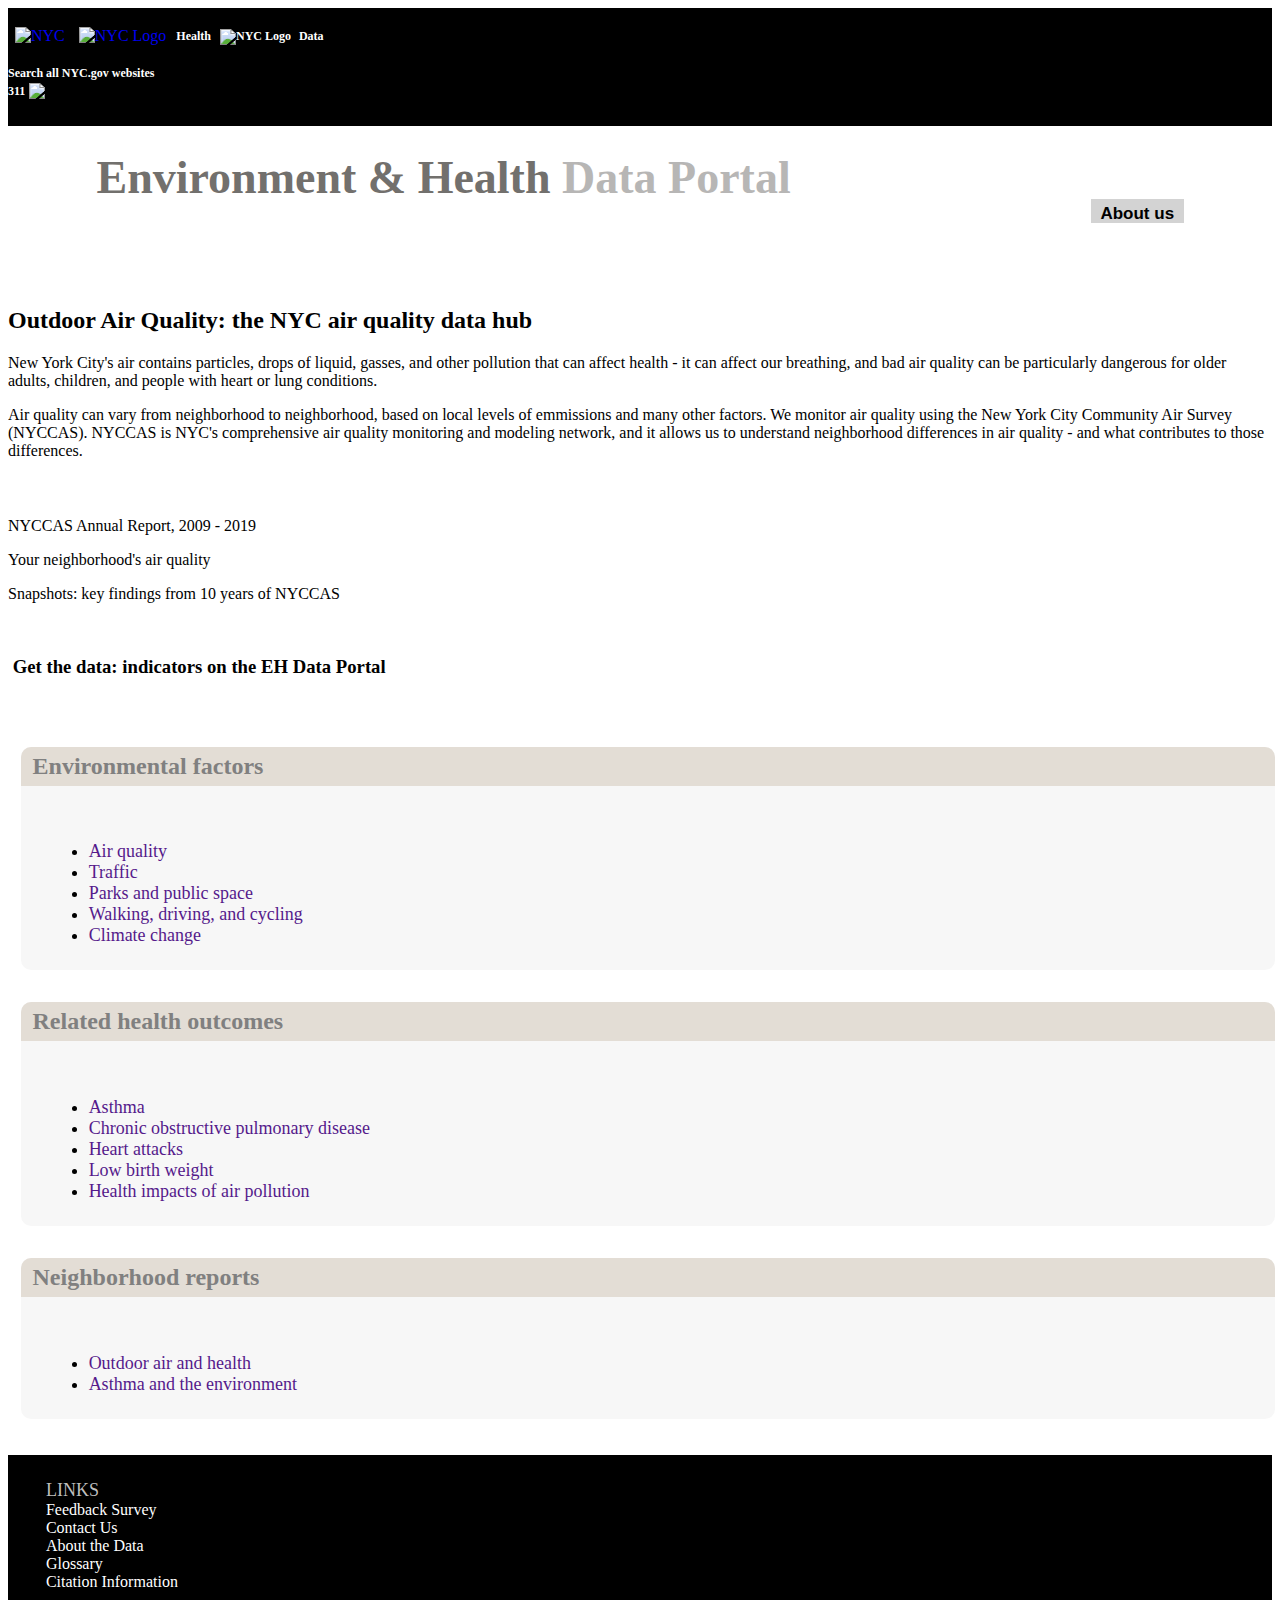
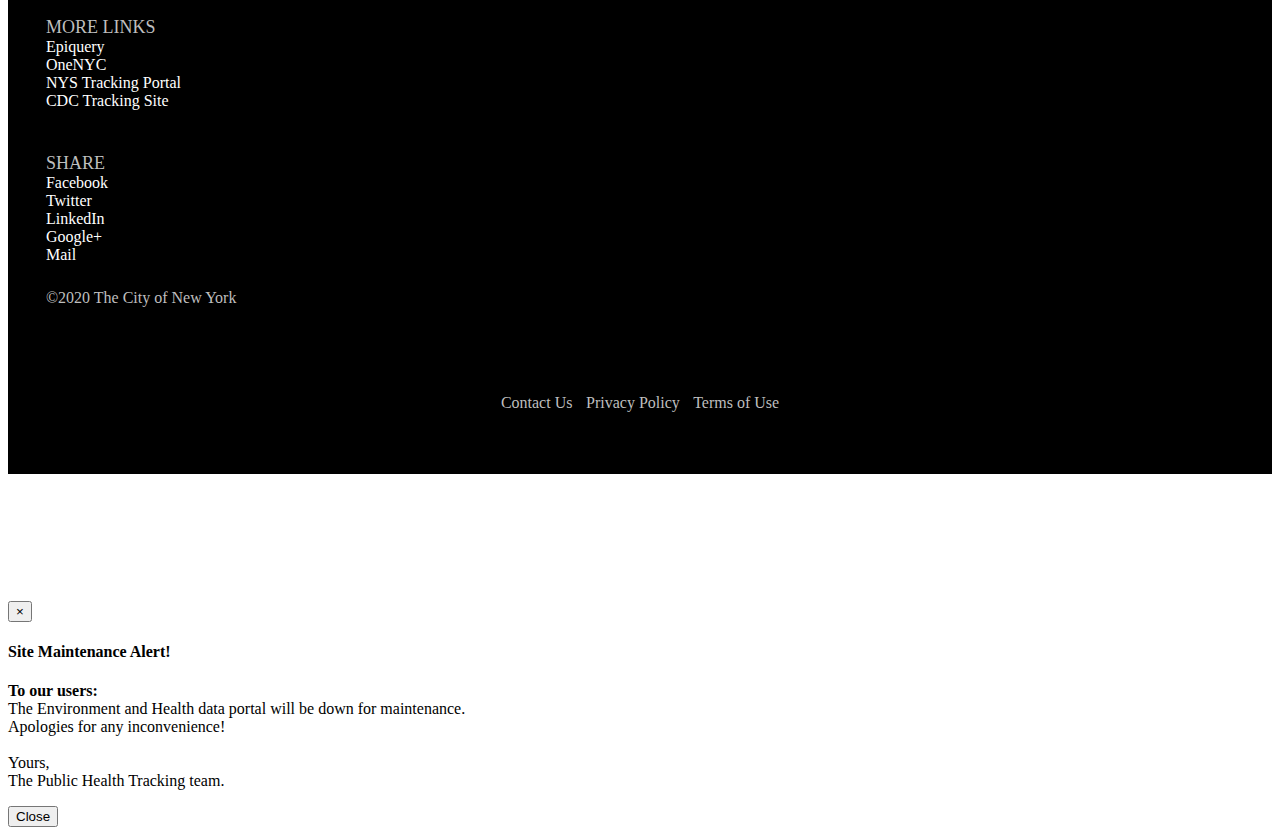
==== AQ.html @ a7aae3f4 "added current-style AQ Hub page" ====
<!DOCTYPE html>
<html xmlns="http://www.w3.org/1999/xhtml" lang="en-us">
<head id="ctl00_Head1"><title>
	Environment & Health Data Portal
</title>
    <meta charset="utf-8">
    <meta http-equiv="X-UA-Compatible" content="IE=edge">
    <meta name="viewport" content="width=device-width, initial-scale=1">
    <meta name="description" content="">
    <meta name="author" content="">
    <link rel="shortcut icon" href="../../assets/ico/favicon.ico">
    <!-- Bootstrap core CSS -->
    <link href="http://a816-dohbesp.nyc.gov/IndicatorPublic/EPHTbootstrap/css/bootstrap.min.css" rel="stylesheet" type="text/css" />
    <!-- Custom styles for this template -->
    <link href="http://a816-dohbesp.nyc.gov/IndicatorPublic/EPHTcss/navbar-static-top.css" rel="stylesheet" type="text/css" />
    <!-- Just for debugging purposes. Don't actually copy this line! -->
    <!--[if lt IE 9]><script src="../../assets/js/ie8-responsive-file-warning.js"></script><![endif]-->
    <!-- HTML5 shim and Respond.js IE8 support of HTML5 elements and media queries -->
    <!--[if lt IE 9]>
      <script src="https://oss.maxcdn.com/libs/html5shiv/3.7.0/html5shiv.js"></script>
      <script src="https://oss.maxcdn.com/libs/respond.js/1.4.2/respond.min.js"></script>
    <![endif]-->
    <script src="http://a816-dohbesp.nyc.gov/IndicatorPublic/EPHTjs/jquery-1.10.2.min.js" type="text/javascript"></script>
    <link href="http://a816-dohbesp.nyc.gov/IndicatorPublic/EPHTcss/CustomBootstrap.css" rel="stylesheet" type="text/css" />
    <link href="http://a816-dohbesp.nyc.gov/IndicatorPublic/EPHTcss/Custom.css" rel="stylesheet" type="text/css" />
    <link href="http://a816-dohbesp.nyc.gov/IndicatorPublic/EPHTcss/sticky-footer2.css" rel="stylesheet" type="text/css" />
    <link href="http://a816-dohbesp.nyc.gov/IndicatorPublic/EPHTcss/styleFont.css" rel="stylesheet" type="text/css" />
    <link rel="shortcut icon" href="http://a816-dohbesp.nyc.gov/IndicatorPublic/EPHTimages/logo.png" />
    <script src="http://a816-dohbesp.nyc.gov/IndicatorPublic/EPHTjs/jquery-ui.min.js" type="text/javascript"></script>
    <link href="http://a816-dohbesp.nyc.gov/IndicatorPublic/EPHTcss/jquery-ui.min.css" rel="stylesheet" type="text/css" />
        <!--Fontawesome Icons-->
        <link rel="stylesheet" href="https://nycehs.github.io/Portal-Core-Repo/fontawesome/css/all.min.css">
    <style type="text/css">
        li {
            list-style: none;
        }

        ul {
            list-style: none;
        }

        .CompletionListCssClass {
            font-size: 14px;
            color: #000;
            padding: 3px 5px;
            border: 1px solid #999;
            background: #fff;
            width: 300px;
            float: left;
            z-index: 1;
            position: absolute;
            margin-left: 0px;
        }

       
    </style>
    <style>
        .bodys {
            background: url(EPHTimages/contactus.png) no-repeat center;
            -webkit-background-size: cover;
            -moz-background-size: cover;
            -o-background-size: cover;
            background-size: cover;
        }

        .panel-default {
            opacity: 0.9;
            margin-top: 30px;
        }

        .form-group.last {
            margin-bottom: 0px;
        }
        /*---------------------------------------------------Search------------------------------------------------------------ */
        .SearchBox {
            width: 140px;
        }

        .SearchBoxSection {
            padding-bottom: 3%;
        }

        .WaterMarkSearch {
            color: Gray;
            font-size: 10pt !important;
        }

        #ui-id-1 {
            width: 250px;
        }

        .ui-menu-item {
            font-size: 14px;
        }
        /*----------------------------------------------------Search End----------------------------------------------------------*/
    </style>
    <style>
        .navbar {
            border-radius: 0;
        }

        img {
            /* Responsive images (ensure images don't scale beyond their parents) */
            max-width: 100%;
            /* Part 1: Set a maxium relative to the parent */
            width: auto\9;
            /* IE7-8 need help adjusting responsive images */
            height: auto;
            /* Part 2: Scale the height according to the width, otherwise you get stretching */
            vertical-align: middle;
            border: 0;
            -ms-interpolation-mode: bicubic;
        }

        black-title {
            color: #fff;
            font-size: 12px;
            font-weight: bold;
            padding: 0 0 0 10px;
        }



        .containerdata {
            max-width: 940px;
            _width: 940px;
            padding-left: 20px;
            padding-right: 20px;
            margin-left: auto;
            margin-right: auto;
            position: relative;
        }

        #main {
            margin-bottom: 20px;
        }


        .containerdata {
            *zoom: 1;
            max-width: 940px;
            _width: 940px;
            padding-left: 20px;
            padding-right: 20px;
            margin-left: auto;
            margin-right: auto;
            position: relative;
        }

            .containerdata:after {
                content: "";
                display: table;
                clear: both;
            }


            .containerdata:before,
            .containerdata:after {
                display: table;
                line-height: 0;
                content: "";
            }


            .containerdata:after {
                clear: both;
            }
        /*  NYC - Agency Header
    -------------------
*/

        .agency-header .upper-header-left {
            width: 25%;
        }


        .agency-header .small-nyc-logo {
            height: 15px;
            width: 40px;
            margin: 0 10px 0 -1px;
        }


        .agency-header .upper-header-black-title {
            color: #fff;
            font-size: 12px;
            font-weight: bold;
            padding: 0 0 0 10px;
            /* Tablet Portrait size to standard 960 (devices and browsers) */
        }

        @media only screen and (max-width: 767px) {

            .agency-header .upper-header-black-title {
                display: none;
            }
        }


        .agency-header .upper-header-padding {
            width: 50%;
        }


        .agency-header .upper-header-right {
            position: absolute;
            right: 23px;
            padding-left: 4%;
            /* Tablet Portrait size to standard 960 (devices and browsers) */
        }

        @media only screen and (max-width: 767px) {

            .agency-header .upper-header-right {
                display: none;
            }
        }


        .agency-header .upper-header-search {
            font-size: 12px;
            font-weight: bold;
            color: #fff;
            margin-left: 5px;
        }


            .agency-header .upper-header-search a {
                color: #fff;
            }


        .agency-header .upper-header-three-one-one {
            color: #fff;
            font-size: 12px;
            font-weight: bold;
            margin: 0 5px;
        }


            .agency-header .upper-header-three-one-one a {
                color: #fff;
            }


        .lt-ie8 header .logo {
            position: relative;
        }


        .agency-header .upper-header-black {
            background: #000;
            height: 25px;
        }

        a {
            text-decoration: none;
            outline: 0;
        }

        ul {
            padding-left: 0px;
        }

        .SearchBoxSectionQuick {
            float: right;
        }

        @media only screen and (max-width: 320px) {
            .SearchBoxSectionQuick {
                float: left;
                padding-left:8%;
            }
            /*.thumbnailSec{
                padding-left:8%;
            }
            .headingInfo{
                  padding-left:8%;
             }*/
        }

        @media only screen and (max-width: 480px) {
            .SearchBoxSectionQuick {
                float: left;
                 padding-left:8%;
            }
             /*.thumbnailSec{
                padding-left:8%;
            }
             .headingInfo{
                  padding-left:8%;
             }*/
        }
    </style>
    <!--commenting out GA code
    <script type="text/javascript">
var _gaq = _gaq || [];
_gaq.push(['_setAccount', 'UA-28636785-1']);
_gaq.push(['_trackPageview']);

    (function () {
        var ga = document.createElement('script'); ga.type = 'text/javascript'; ga.async = true;
        ga.src = ('https:' == document.location.protocol ? 'https://ssl' : 'http://www') + '.google-analytics.com/ga.js';
        var s = document.getElementsByTagName('script')[0]; s.parentNode.insertBefore(ga, s);
    })();
    (function (i, s, o, g, r, a, m) {
        i['GoogleAnalyticsObject'] = r; i[r] = i[r] || function () {
            (i[r].q = i[r].q || []).push(arguments)
        }, i[r].l = 1 * new Date(); a = s.createElement(o),
      m = s.getElementsByTagName(o)[0]; a.async = 1; a.src = g; m.parentNode.insertBefore(a, m)
    })(window, document, 'script', '//www.google-analytics.com/analytics.js', 'ga');

</script>

    <script type="text/javascript">
        var _gaq = _gaq || [];
        _gaq.push(['_setAccount', 'UA-28636785-1']);
        _gaq.push(['_trackPageview']);

        (function () {
            var ga = document.createElement('script'); ga.type = 'text/javascript'; ga.async = true;
            ga.src = ('https:' == document.location.protocol ? 'https://ssl' : 'http://www') + '.google-analytics.com/ga.js';
            var s = document.getElementsByTagName('script')[0]; s.parentNode.insertBefore(ga, s);
        })();

        //window.onerror = function () {
        //    window.location.href("PublicTracking.aspx");
        //}
    </script>
-->


</head>
<body data-spy="scroll" data-target="content">
    <style type="text/css">
        /*Bredcub start*/
        .bcrumb_home:after, .bcrumb_topic:before, .bcrumb_topic:after, .bcrumb_subtopic:after, .bcrumb_subtopic:before, .bcrumb_indicator:before
        {
            content: "";
            position: absolute;
            top: 49%;
            z-index: -1;
            width: 50%;
        }
        
        .bcrumb_home:after, .bcrumb_topic:before
        {
            border-top: 3px dotted silver;
        }
        
        .bcrumb_topic:after, .bcrumb_subtopic:after, .bcrumb_subtopic:before, .bcrumb_indicator:before
        {
            border-top: 3px solid #72706D;
        }
        
        .bcrumb_home:after, .bcrumb_topic:after, .bcrumb_subtopic:after
        {
            left: 50%;
        }
        
        .bcrumb_topic:before, .bcrumb_subtopic:before, .bcrumb_indicator:before
        {
            right: 50%;
        }
        
        .bcrumb_home, .bcrumb_topic, .bcrumb_subtopic, .bcrumb_indicator
        {
            text-align: center;
            position: relative;
            z-index: 1;
        }
        .bc_icon_Env
        {
            background: #b2c1b7;
            font-family: sans-serif;
            font-size: 14px;
            border: 0px solid white;
            border-radius: 50%;
            display: block;
            width: 28px;
            height: 28px;
            text-align: center;
            line-height: 28px;
            color: white;
            margin: 0 auto; /* behavior: url(js/PIE-1.0.0/PIE.htc);*/
        }
        
        .bc_icon_health
        {
            background: #8da2b5;
            font-family: sans-serif;
            font-size: 14px;
            border: 0px solid white;
            border-radius: 50%;
            display: block;
            width: 28px;
            height: 28px;
            text-align: center;
            line-height: 28px;
            color: white;
            margin: 0 auto; /* behavior: url(js/PIE-1.0.0/PIE.htc);*/
        }
        
        .bc_icon
        {
            background: red;
            font-family: sans-serif;
            font-size: 14px;
        }
        
        .bc_home
        {
            background: #72706D;
            font-size: 16px;
        }
        
        
        .bc_icon, .bc_home
        {
            border: 0px solid white;
            border-radius: 50%;
            display: block;
            width: 28px;
            height: 28px;
            text-align: center;
            line-height: 28px;
            color: white;
            margin: 0 auto; /*behavior: url(js/PIE-1.0.0/PIE.htc);*/
        }
        
        .bc_home > .fa-home
        {
            margin-top: 4px;
        }

           /*  NYC - Agency Header
    -------------------
*/

        .agency-header .upper-header-left {
            width: 25%;
        }


        .agency-header .small-nyc-logo {
            height: 15px;
            width: 40px;
            margin: 0 10px 0 -1px;
        }


        .agency-header .upper-header-black-title {
            color: #fff;
            font-size: 12px;
            font-weight: bold;
            padding: 0 0 0 10px;
            /* Tablet Portrait size to standard 960 (devices and browsers) */
        }

        @media only screen and (max-width: 767px) {

            .agency-header .upper-header-black-title {
                display: none;
            }
        }


        .agency-header .upper-header-padding {
            width: 50%;
        }


        .agency-header .upper-header-right {
            position: absolute;
            right: 23px;
            padding-left: 4%;
            /* Tablet Portrait size to standard 960 (devices and browsers) */
        }


        @media (min-width: 180px) { 
             .portaltitle {
                font-size:36px;
                font-weight:bold; 
                color: #72706d;            
            }
              .portalsubtitle {
                font-size:16px;
            }
        }
        /* Small devices (tablets, 768px and up) */
        @media (min-width: 768px) {
            .portaltitle {
                font-size:36px;
                font-weight:bold;  
                color: #72706d;            
            }
             .portalsubtitle {
                font-size:16px;                 
            }
        }

        /* Medium devices (desktops, 992px and up) */
        @media (min-width: 992px) {  
             .portaltitle {
                font-size:46px; 
                font-weight:bold;     
                color: #72706d;        
            } 
              .portalsubtitle {
                font-size:20px;                 
            }

        }

        /* Large devices (large desktops, 1200px and up) */
        @media (min-width: 1200px) {   
            .portaltitle {
                font-size:46px; 
                font-weight:bold;   
                color: #72706d;           
            } 
             .portalsubtitle {
                font-size:20px;                 
            }
        }
         /* -====== */

         /* End - NYC - Agency Header
    -------------------
*/

  
        .mdropbtn {
            background-color: black;
            color: white;
            font-weight:bold;
            padding-left: 20%;
            font-size: 12px;
            border: none;
            }
        .mdropdown-content {
            display: none;
            position: absolute;
            background-color: black;
            min-width: 100%;
            box-shadow: 0px 8px 16px 0px rgba(0,0,0,0.2);
            z-index: 1;
        }
 .mdropdown {
             position: relative;
            display: inline-block;
             color: white;
        }
            .mdropdown-content a {              
               padding-left:5px;
                padding-right:5px;
                padding-bottom:2px;              
                padding-top:3px;              
                display: block;
                background-color:black;
                color:white;
                font-weight:bold; 
                font-size: 12px;
            }

            .mdropdown-content a:hover { text-decoration: underline;}

            .mdropdown:hover .mdropdown-content {display: block;}
            .mdropdown:hover .mdropbtn {color:white;}

    </style>
    <form method="post" action="./Infographic.aspx" id="aspnetForm" role="main">
<div class="aspNetHidden">
<input type="hidden" name="__EVENTTARGET" id="__EVENTTARGET" value="" />
<input type="hidden" name="__EVENTARGUMENT" id="__EVENTARGUMENT" value="" />
<input type="hidden" name="__VIEWSTATE" id="__VIEWSTATE" value="/wEPDwULLTE1Mjg2ODA1NjBkZMqKMxJgKrU/wUZEgbzfE8G/mOHQipn+JaupIbJiMWh0" />
</div>

<script type="text/javascript">
//<![CDATA[
var theForm = document.forms['aspnetForm'];
if (!theForm) {
    theForm = document.aspnetForm;
}
function __doPostBack(eventTarget, eventArgument) {
    if (!theForm.onsubmit || (theForm.onsubmit() != false)) {
        theForm.__EVENTTARGET.value = eventTarget;
        theForm.__EVENTARGUMENT.value = eventArgument;
        theForm.submit();
    }
}
//]]>
</script>


<script src="http://a816-dohbesp.nyc.gov/IndicatorPublic/WebResource.axd?d=aV9jyb-Fp7F9CkYikFi5JEhA5NPgAIx7LPVR1TLxKPvVyAekL7sQSp5OYDFds5mo7yM3j55OBrlsD1oHlGs_XVOI3ALD_9Qn-vBt6dnXHSc1&t=636264156700000000" type="text/javascript"></script>


<script src="http://a816-dohbesp.nyc.gov/IndicatorPublic/Scripts/WebForms/MsAjax/MicrosoftAjax.js" type="text/javascript"></script>
<script type="text/javascript">
//<![CDATA[
if (typeof(Sys) === 'undefined') throw new Error('ASP.NET Ajax client-side framework failed to load.');
//]]>
</script>

<script src="http://a816-dohbesp.nyc.gov/IndicatorPublic/Scripts/WebForms/MsAjax/MicrosoftAjaxWebForms.js" type="text/javascript"></script>
<div class="aspNetHidden">

	<input type="hidden" name="__VIEWSTATEGENERATOR" id="__VIEWSTATEGENERATOR" value="B64E13E1" />
	<input type="hidden" name="__EVENTVALIDATION" id="__EVENTVALIDATION" value="/wEdAAJA0SbKWSqwSrJ5rwhRHuf8A3tXiMLM8y8aEkS21tuzdjdCIg7AAr4YM25DkGEoFbBFaZ4jBKxnVuKt+2EQ28OO" />
</div>
    <script src="http://a816-dohbesp.nyc.gov/IndicatorPublic/EPHTbootstrap/js/bootstrap.min.js" type="text/javascript"></script>
    <script src="http://a816-dohbesp.nyc.gov/IndicatorPublic/EPHTbootstrap/js/bootstrap-select.min.js" type="text/javascript"></script>
    <link href="http://a816-dohbesp.nyc.gov/IndicatorPublic/EPHTbootstrap/css/bootstrap-select.min.css" rel="stylesheet" type="text/css"/>
    <link href="http://a816-dohbesp.nyc.gov/IndicatorPublic/EPHTcss/CustomBootstrap.css" rel="stylesheet" type="text/css" />
    <script src="http://a816-dohbesp.nyc.gov/IndicatorPublic/EPHTjs/jquery.dataTables.min.js" type="text/javascript"></script>
    <script src="http://a816-dohbesp.nyc.gov/IndicatorPublic/EPHTjs/jquery.dataTables.rowGrouping.js" type="text/javascript"></script>
    <!--[if lt IE 9]>
      <script type="text/javascript" src="EPHTjs/aight.js"></script>
    <![endif]-->
    <!--[if lte IE 8]><script type="text/javascript" src="EPHTjs/r2d3.js"></script><![endif]-->
    <!--[if gte IE 9]><!-->
    <script type="text/javascript" src="http://a816-dohbesp.nyc.gov/IndicatorPublic/EPHTjs/d3.v3.min.js"></script>
    <!--<![endif]-->
    <!-- IE10 viewport hack for Surface/desktop Windows 8 bug -->
    <!-- HTML5 shim and Respond.js IE8 support of HTML5 elements and media queries -->
    <!--[if lt IE 9]>
      <script src="https://oss.maxcdn.com/html5shiv/3.7.2/html5shiv.min.js"></script>
      <script src="https://oss.maxcdn.com/respond/1.4.2/respond.min.js"></script>
    <![endif]-->
    <script type="text/javascript">
//<![CDATA[
Sys.WebForms.PageRequestManager._initialize('ctl00$ScriptManager1', 'aspnetForm', [], [], [], 600, 'ctl00');
//]]>
</script>

    <div>
        
         
        <div class="row-fluid hidden-print"  style="min-height:5%;background-color:black;height:20%;">
          <div class="col-md-12 col-lg-12 col-sm-12 col-xs-12 agency-header" style="background-color:black;">
                 <div class="row-fluid">
                 
                  <div class="col-md-6 col-lg-6 col-sm-6 col-xs-6">
                       <div class="pull-left visible-lg visible-md hidden-xs hidden-sm" style="padding-left:12.5%;">&nbsp;</div>
                    <div style="white-space: nowrap;">
                      <a href="http://www1.nyc.gov/" aria-label="NYC Logo white">  &nbsp;                      
                                    <img src="EPHTimages/nyc_white.png" alt="NYC" style="height:15px;"  class="small-nyc-logo" aria-label="NYC Logo white" />
                           <img src="EPHTimages/upper-header-divider.gif" alt="NYC Logo" aria-label="NYC Logo img-responsive" />                                 

                      </a> 
                         <a href="https://www1.nyc.gov/site/doh/index.page"  style="color:white;font-size:12px;font-weight:bold;" aria-label="NYC health white">
                             &nbsp;     Health &nbsp;   
                                  <img src="EPHTimages/upper-header-divider.gif" alt="NYC Logo" aria-label="NYC Logo img-responsive" />     
                         </a>         
                           
                          <div class="mdropdown"> 
                               <a class="mdropbtn" style="color:white;" href="http://www.nyc.gov/health/data">                                    
                             Data
                           </a>
                              <div class="mdropdown-content">
                                <a href="https://a816-health.nyc.gov/hdi/epiquery/" style="color:white;">&nbsp;Epiquery</a>
                                <a  href="" style="color:white;">&nbsp;Environment &amp; Health Data Portal</a>
                                <a  href="https://a816-health.nyc.gov/hdi/profiles/" style="color:white;">&nbsp;Community Health Profiles</a>		
                                </div>
                          </div>

                          </div>
                       
                  </div>

                  <div class="col-md-6 col-lg-6 col-sm-6 col-xs-6">
                        <span  class="pull-right visible-lg visible-md hidden-xs hidden-sm" style="padding-right:13%;">&nbsp;</span>
                      <div class="pull-right">
                          <span class="hidden-xs" style="white-space: nowrap;">

                              <a href="http://www1.nyc.gov/home/search/index.page" style="color: white; font-size: 12px; font-weight: bold; white-space: nowrap;" name="Search all NYC.gov websites Link" target="_blank" aria-label="Search all NYC.gov websites Link">Search
                                            all NYC.gov websites</a>
                          </span>
                      </div>
                      <div class="pull-right">
                          <span style="white-space: nowrap;">
                              <a href="http://www1.nyc.gov/311/index.page" style="color: white; font-size: 12px; font-weight: bold;" target="_blank" aria-label="311 Link">311</a>
                              <img src="EPHTimages/upper-header-divider.gif"
                                  alt="Search all NYC.gov websites Image" aria-label="Search all NYC.gov websites Image" />
                          </span>
                      </div>
                  </div>
                
              </div>
          </div>
        </div>
        
        
        
    <div class="container-fluid ">
          <div class="bodys img-responsive" style="width: 100%; height: 100%">
            <div class="iw_component" id="1432060140214" style="display: block">
                <div class="agency-header">
                    <div class="upper-header-black">
                        <div class="containerdata1">
                           
                        </div>
                    </div>
                </div>
            </div>

            <div id="viz_header">
                <div class="row-fluid" style="padding-top:2%; padding-bottom: 2%;overflow:hidden;">
                    <div class="col-md-10 col-lg-10 col-sm-12 col-xs-12 pull-left" style="padding-left:7%;">
                        <div class="header_title">
                            <a href="PublicTracking.aspx" style="text-decoration: none;" class="header_title portaltitle">Environment
                        & Health <span style="opacity: 0.5">Data Portal</span></a>
                        </div>
                    </div>                    
                        <div class="col-md-2 col-lg-2 col-sm-12 col-xs-12 pull-left" style="text-align: right;padding-right:7%;">                                                  
                                  <a href="LearnMore.aspx" style="text-decoration: none;background-color:lightgray;padding-top:5px;border-color:lightgray; font-family:Arial;color:black;width:115px;height:35px;font-size:17px;font-weight:bold;white-space:nowrap"  name="Learn More Link" class="btn btn-block pull-right">
                                           &nbsp;&nbsp;About us&nbsp;&nbsp;</a>                            
                    
                    </div>
                </div>
            </div>
        </div>
    </div>

            <div class="container" style="height: 100%; padding-top: 1%;">

                <div class="row" style="padding-top:2%; padding-bottom: 2%;overflow:hidden;">
                    <div class="col-md-10 col-lg-10 col-sm-12 col-xs-12 pull-left">
                        <h2>Outdoor Air Quality: the NYC air quality data hub</h2>
                        <p>New York City's air contains particles, drops of liquid, gasses, and other pollution that can affect health - it can affect our breathing, and bad air quality can be particularly dangerous for older adults, children, and people with heart or lung conditions.</p>
                        <p>Air quality can vary from neighborhood to neighborhood, based on local levels of emmissions and many other factors. We monitor air quality using the New York City Community Air Survey (NYCCAS). NYCCAS is NYC's comprehensive air quality monitoring and modeling network, and it allows us to understand neighborhood differences in air quality - and what contributes to those differences.</p>
                    </div>                    

                </div>

                <div class="row">
                    <div class="col-lg-4 col-sm-6 col-xs-12" style="padding-right: 10px;">
                        <ul class="list-group list-group-flush">
                            <li class="list-group-item">NYCCAS Annual Report, 2009 - 2019</li>
                        </ul>
                    </div>
                    <div class="col-lg-4 col-sm-6 col-xs-12" style="padding-right: 10px;">                        
                        <ul class="list-group list-group-flush">
                        <li class="list-group-item">Your neighborhood's air quality</li>
                    </ul></div>
                    <div class="col-lg-4 col-sm-6 col-xs-12" style="padding-right: 10px;">                        
                        <ul class="list-group list-group-flush">
                        <li class="list-group-item">Snapshots: key findings from 10 years of NYCCAS</li>
                    </ul></div>
                </div>

                <br>
                
                <div class="row pt-4">
                    <h3><i class="fas fa-chart-line"></i>&nbsp;Get the data: <span class="text-muted">indicators on the EH Data Portal</span></h3>
                </div>
                <br>

                <div class="row">
                    <div class="col-lg-4 col-md-6 col-sm-12" style="padding-right: 10px;">
                            <div class="tile" style="width: 100%; color: black; background-color:#f7f7f7;margin-left:1%;padding-left:0%;padding-right:0%;padding-top:0px;border-radius:10px;border-radius:10px;">
                                    <div style="background-color:#e3ddd5;border-top-right-radius:10px;border-top-left-radius:10px;">
                                        <h4 class="title" style="color:gray; width: 100%; padding: 6px;font-size:24px"><i class="fas fa-chart-bar"></i>&nbsp;Environmental factors                                                     
                                  </h4>                                             
                                    </div>                                                 
                                
                                  <div style="background-color:transparent;padding: 6px; ">
                                      <ul style="font-size:18px;padding-left:5%;">
                                         <li style="list-style-type:disc;">
                                                <a href="">Air quality</a>
                                         </li>

                                         <li style="list-style-type:disc;">
                                                <a href="">Traffic</a>
                                         </li>

                                         <li style="list-style-type:disc;">
                                                <a href="">Parks and public space</a>
                                         </li>

                                         <li style="list-style-type:disc">
                                                <a href="">Walking, driving, and cycling</a>
                                         </li>

                                         <li style="list-style-type:disc">
                                                <a href="">Climate change</a>
                                         </li>

                                     </ul>
                                  </div>
                              </div>
                        
                    </div>

                    
                    <div class="col-lg-4 col-md-6 col-sm-12" style="padding-right: 10px;">
                            <div class="tile" style="width: 100%; color: black; background-color:#f7f7f7;margin-left:1%;padding-left:0%;padding-right:0%;padding-top:0px;border-radius:10px;border-radius:10px;">
                                    <div style="background-color:#e3ddd5;border-top-right-radius:10px;border-top-left-radius:10px;">
                                        <h4 class="title" style="color:gray; width: 100%; padding: 6px;font-size:24px"><i class="fas fa-chart-bar"></i>&nbsp;Related health outcomes                          
                                  </h4>                                             
                                    </div>                                                 
                                
                                  <div style="background-color:transparent;padding: 6px; ">
                                      <ul style="font-size:18px;padding-left:5%;">
                                         <li style="list-style-type:disc;">
                                                <a href="">Asthma</a>
                                         </li>

                                         <li style="list-style-type:disc;">
                                                <a href="">Chronic obstructive pulmonary disease</a>
                                         </li>

                                         <li style="list-style-type:disc;">
                                                <a href="">Heart attacks</a>
                                         </li>

                                         <li style="list-style-type:disc">
                                                <a href="">Low birth weight</a>
                                         </li>

                                         <li style="list-style-type:disc">
                                                <a href="">Health impacts of air pollution</a>
                                         </li>

                                     </ul>
                                  </div>
                              </div>
                           
                    </div>	

                    <div class="col-lg-4 col-md-6 col-sm-12" style="padding-right: 10px;">
                            <div class="tile" style="width: 100%; color: black; background-color:#f7f7f7;margin-left:1%;padding-left:0%;padding-right:0%;padding-top:0px;border-radius:10px;border-radius:10px;">
                                    <div style="background-color:#e3ddd5;border-top-right-radius:10px;border-top-left-radius:10px;">
                                        <h4 class="title" style="color:gray; width: 100%; padding: 6px;font-size:24px"><i class="fas fa-map-marked-alt"></i>&nbsp;Neighborhood reports                          
                                  </h4>                                             
                                    </div>                                                 
                                
                                  <div style="background-color:transparent;padding: 6px; ">
                                      <ul style="font-size:18px;padding-left:5%;">
                                         <li style="list-style-type:disc;">
                                                <a href="">Outdoor air and health</a>
                                         </li>

                                         <li style="list-style-type:disc;">
                                                <a href="">Asthma and the environment</a>
                                         </li>

                                       

                                     </ul>
                                  </div>
                              </div>
                              
                        </div>	

                </div>
                <br><br>
           
            </div>




    <script type="text/javascript">
        $(document).ready(function () {
            resizeLeftright();
            $('#imginfocold').mouseenter(function () {
                $('#imginfocold').hide()
                $('#imginfocoldHover').show();
            });
            $('#imginfocoldHover').mouseleave(function () {
                $('#imginfocold').show()
                $('#imginfocoldHover').hide();
            });
            $('#imginfo').mouseenter(function () {
                $('#imginfo').hide()
                $('#imginfoHover').show();
            });
            $('#imginfoHover').mouseleave(function () {
                $('#imginfo').show()
                $('#imginfoHover').hide();
            });

            $('#imginfoasthma').mouseenter(function () {
                $('#imginfoasthma').hide()
                $('#imginfoasthmaHover').show();
            });
            $('#imginfoasthmaHover').mouseleave(function () {
                $('#imginfoasthma').show()
                $('#imginfoasthmaHover').hide();
            });

            $('#imginfotraffic').mouseenter(function () {
                $('#imginfotraffic').hide()
                $('#imginfotrafficHover').show();
            });
            $('#imginfotrafficHover').mouseleave(function () {
                $('#imginfotraffic').show()
                $('#imginfotrafficHover').hide();
            });

            $("#imgHome").tooltip({
                'container': 'body',
                'placement': 'bottom',
                'html': true
            });

            $("#imgContactUs").tooltip({
                'container': 'body',
                'placement': 'bottom',
                'html': true
            });

            $("#imgtour").tooltip({
                'container': 'body',
                'placement': 'bottom',
                'html': true
            });
        });
        function resizeLeftright() {
            var leftHeight = $(".left").height();
            var rightHeight = $(".right").height();
            if (leftHeight > rightHeight) { $(".right").height(leftHeight) }
            else { $(".left").height(rightHeight) };
        }


        function MailToContactClick() {
            var hrefcon = $("#MailToContact").attr("href");
            var message = $("#message").val();
            var name = $("#name").val();
            var finallink = hrefcon + 'Dear Tracking Portal Staff, my name is ' + name + ',%0A %0A' + message + '%0AThank You.' + '%0A %0A' + 'Regards,' + '%0A' + name;
            $("#MailToContact").attr("href", finallink);
            return;
        }
        function ClickedFeedback() {

        }
        function txtsubtopic_item_selected(source, eventArgs) {
            var route = window.location.href;
            var routeData = route.split("?")[0];
            window.location.href = routeData + "?" + eventArgs.get_value();

        }
        var APIurl = $("#hidAPIUrl").val();
        $("#textSearch").autocomplete({
            minLength: 1,
            select: function (event, ui) { doSearch(ui.item.address); alert(address); },
            open: function () { $(this).removeClass("ui-corner-all").addClass("ui-corner-top"); },
            close: function () { $(this).removeClass("ui-corner-top").addClass("ui-corner-all"); },
            minLength: 2,
            source: function (request, response) {
                $.ajax({
                    url: APIurl + "Indicator/GetIndicatorList?prefixText=" + request.term + "&count=50",
                    dataType: "json",
                    type: "GET",
                    contentType: "application/json; charset=utf-8",
                    success: function (data) {
                        response($.map(data, function (item) {
                            return {
                                value: $.parseHTML($.parseJSON(item).First)[0].data,
                                address: $.parseHTML($.parseJSON(item).Second)[0].data
                            }
                        }))
                    }
                });
            } //source

        });
        $("#textSearch").keyup(function (e) {
            if (e.which === 13) {
                $(".ui-menu-item").show();
            }
        }).menu.active;
        function doSearch(address) {
            var route = window.location.href;
            var routeData = route.split("?")[0];
            window.location.href = routeData + "?" + address;
        }
        $("#textSearch").keypress(function (e) {
            var code = (e.keyCode ? e.keyCode : e.which);
            if (code == 13) { //Enter keycode
                return false;
            }
        });
    </script>


          <!--footer-->
        <div class="row-fluid hidden-print" style="background-color: black;" id="secfooter">
            <!--Links-->
            <div class="col-md-4 col-lg-4 col-sm-4 col-xs-4 footerSection" style="background-color: black; text-align: left; padding-left: 3%; padding-top: 2%;">
                <span style="font-size: large; color: #bebebe;">LINKS</span>
                <br />
               <a href="http://www.surveymonkey.com/s/TNQTZHV" target="_blank" style="color: white;" aria-label="Feedback Survey Link" id="Link2" title="Link2">Feedback Survey</a>
                <br />
                <a href="ContactUs.aspx" target="_blank" style="color: white;" aria-label="Contact Us Link" id="Link3">Contact Us</a><br />
                <a href="http://a816-dohmeta.nyc.gov/MetadataLite/" target="_blank" style="color: white;" aria-label="About the Data Link" id="Link4">About the Data</a>
                <br />
                <a href="Glossary.aspx"
                    target="_blank" style="color: white;" aria-label="Glossary Link" id="Link5">Glossary</a>
                <br />
               
                <a href="EPHTPDF/Suggested_Citation_Information.pdf"
                    target="_blank" style="color: white;" aria-label="citation information Link" id="SCI">Citation Information</a>
                <br />
               
            </div>
            <!--More Links-->
            <div class="col-md-4 col-lg-4 col-sm-4 col-xs-4 footerSection" style="background-color: black; text-align: left; padding-left: 3%; padding-top: 2%;">
                <span style="font-size: large; color: #bebebe; background-color: black;">MORE LINKS</span><br />
                 <a href="https://a816-health.nyc.gov/hdi/epiquery/" target="_blank" style="color: white;" aria-label="EpiQuery" id="epiLink" title="epiquery">Epiquery</a>
                <br />
                 <a href="https://onenyc.cityofnewyork.us/" target="_blank" style="color: white;" aria-label="OneNYC">OneNYC </a>
                  <br />
                <a href="http://www.health.ny.gov/environmental/public_health_tracking/" target="_blank"
                    style="color: white;" aria-label="NYS Tracking Portal Link">NYS Tracking Portal </a>
                <br />
                <a href="http://ephtracking.cdc.gov/showHome.action" target="_blank" style="color: white;" aria-label="CDC Tracking Site">CDC Tracking Site </a>
                <br /> <br />
            </div>
            <!--Share-->
            <div class="col-md-4 col-lg-4 col-sm-4 col-xs-4 footerSection" style="background-color: black; text-align: left; padding-left: 3%; padding-top: 2%;">
                <span style="font-size: large; color: #bebebe;">SHARE</span><br />
                <a href="http://www.facebook.com/sharer/sharer.php?s=100&p[url]=http://a816-dohbesp.nyc.gov/IndicatorPublic/VisualizationData.aspx&p[images][0]=&p[title]=Facebook&p[summary]="
                    target="_blank" style="color: white;" aria-label="Facebook Link">Facebook </a>
                <br />
                <a href="http://twitter.com/home?status=http://a816-dohbesp.nyc.gov/IndicatorPublic/VisualizationData.aspx"
                    target="_blank" style="color: white;" aria-label="Twitter Link">Twitter </a>
                <br />
                <a href="http://www.linkedin.com/shareArticle?mini=true&url=http://a816-dohbesp.nyc.gov/IndicatorPublic/VisualizationData.aspx&title=EPHT"
                    target="_blank" style="color: white;" aria-label="LinkedIn Link">LinkedIn </a>
                <br />
                <a href="https://plus.google.com/share?url=http://a816-dohbesp.nyc.gov/IndicatorPublic/VisualizationData.aspx"
                    target="_blank" style="color: white;" aria-label="Google Pulse Link">Google+ </a>
                <br />
                <a id="A5" class="footer_links font_7" href="mailto:trackingportal@health.nyc.gov"
                    target="_blank" style="color: white;" aria-label="Mail Link">Mail </a>
            </div>
            <div class="row-fluid" style="background-color: black;">
                <div class="col-md-9 col-xs-6 col-lg-9 col-sm-6" style="background-color: black; padding-left: 3%; padding-top: 2%; height: 80px;">
                    <span style="color: #bebebe;">&#169;2020 The City of New York</span>
                </div>
                <div class="col-md-3 col-xs-6 col-lg-3 col-sm-6 " style="background-color: black; text-align: center; padding-top: 2%; height: 80px;">
                    <a href="http://www1.nyc.gov/home/contact-us.page" target="_blank" style="color: #bebebe;" aria-label="Contact Us Link">Contact Us </a>&#8226; <a href="http://www1.nyc.gov/home/privacy-policy.page" target="_blank"
                        style="color: #bebebe;" aria-label="Privacy Policy">Privacy Policy </a>&#8226; <a href="http://www1.nyc.gov/home/terms-of-use.page"
                            target="_blank" style="color: #bebebe;" aria-label="Terms of Use Link">Terms of Use </a>
                </div>
            </div>
        </div>
        <div id="ModWelcome" class="modal fade hidden-print" role="dialog">
            <div class="modal-dialog modal-sm" style="width: 50%; margin-top: 10%">

                <!-- Modal content-->
                <div class="modal-content">
                    <div class="modal-header">
                        <button type="button" class="close" data-dismiss="modal">&times;</button>
                        <h4 class="modal-title">Site Maintenance Alert!</h4>
                        <div class="modal-footer" style="padding: 0px"></div>
                    </div>
                    <div class="modal-body">
                        <p>
                            <b>To our users:</b>
                            <br />
                            The Environment and Health data portal will be down for maintenance.<br />
                            Apologies for any inconvenience!
                            <br />
                            <br />
                            Yours,
                            <br />
                            The Public Health Tracking team.

                        </p>
                    </div>
                    <div class="modal-footer">
                        <button type="button" class="btn btn-default" data-dismiss="modal">Close</button>
                    </div>
                </div>

            </div>
        </div>
        
        <!--footer end-->

    </div>
    <!--[if lte IE 8]>
    <script>$('#myModalIE').modal();</script>
     <![endif]-->
    </form>
</body>
</html>
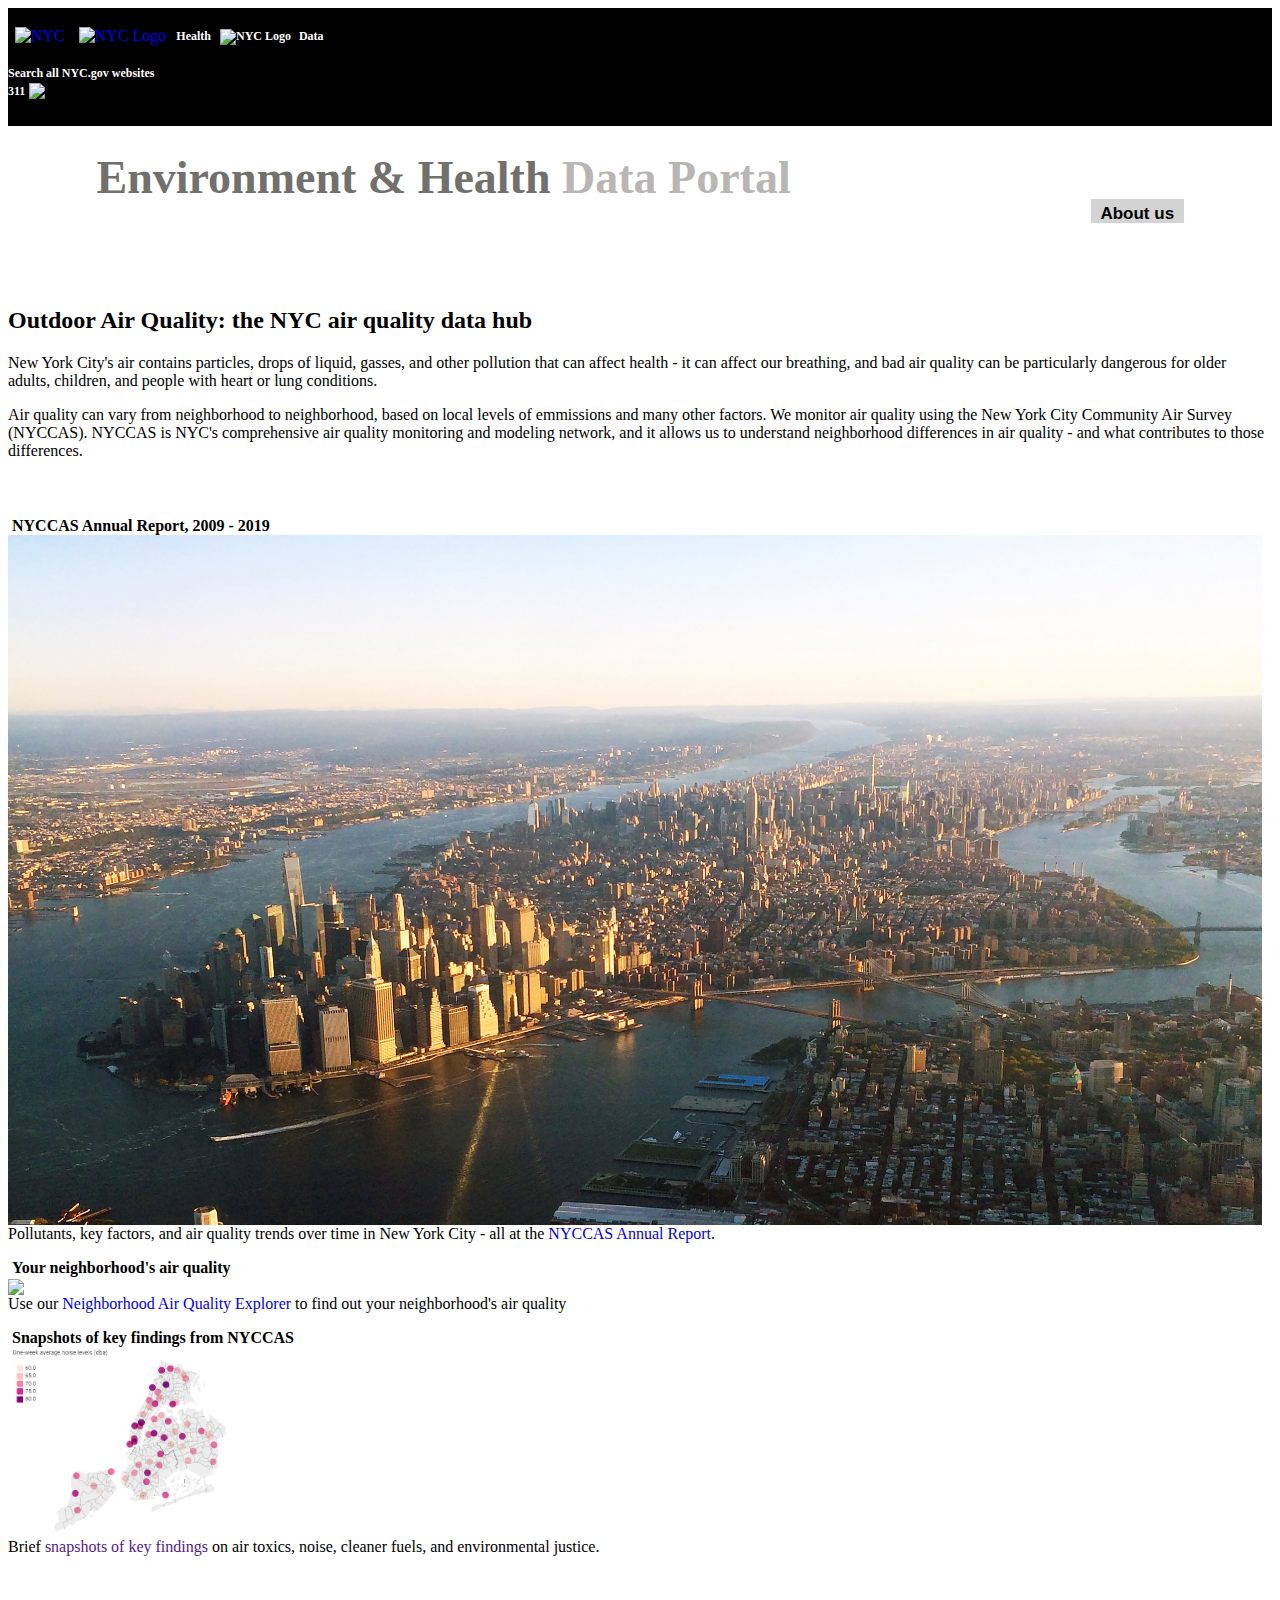
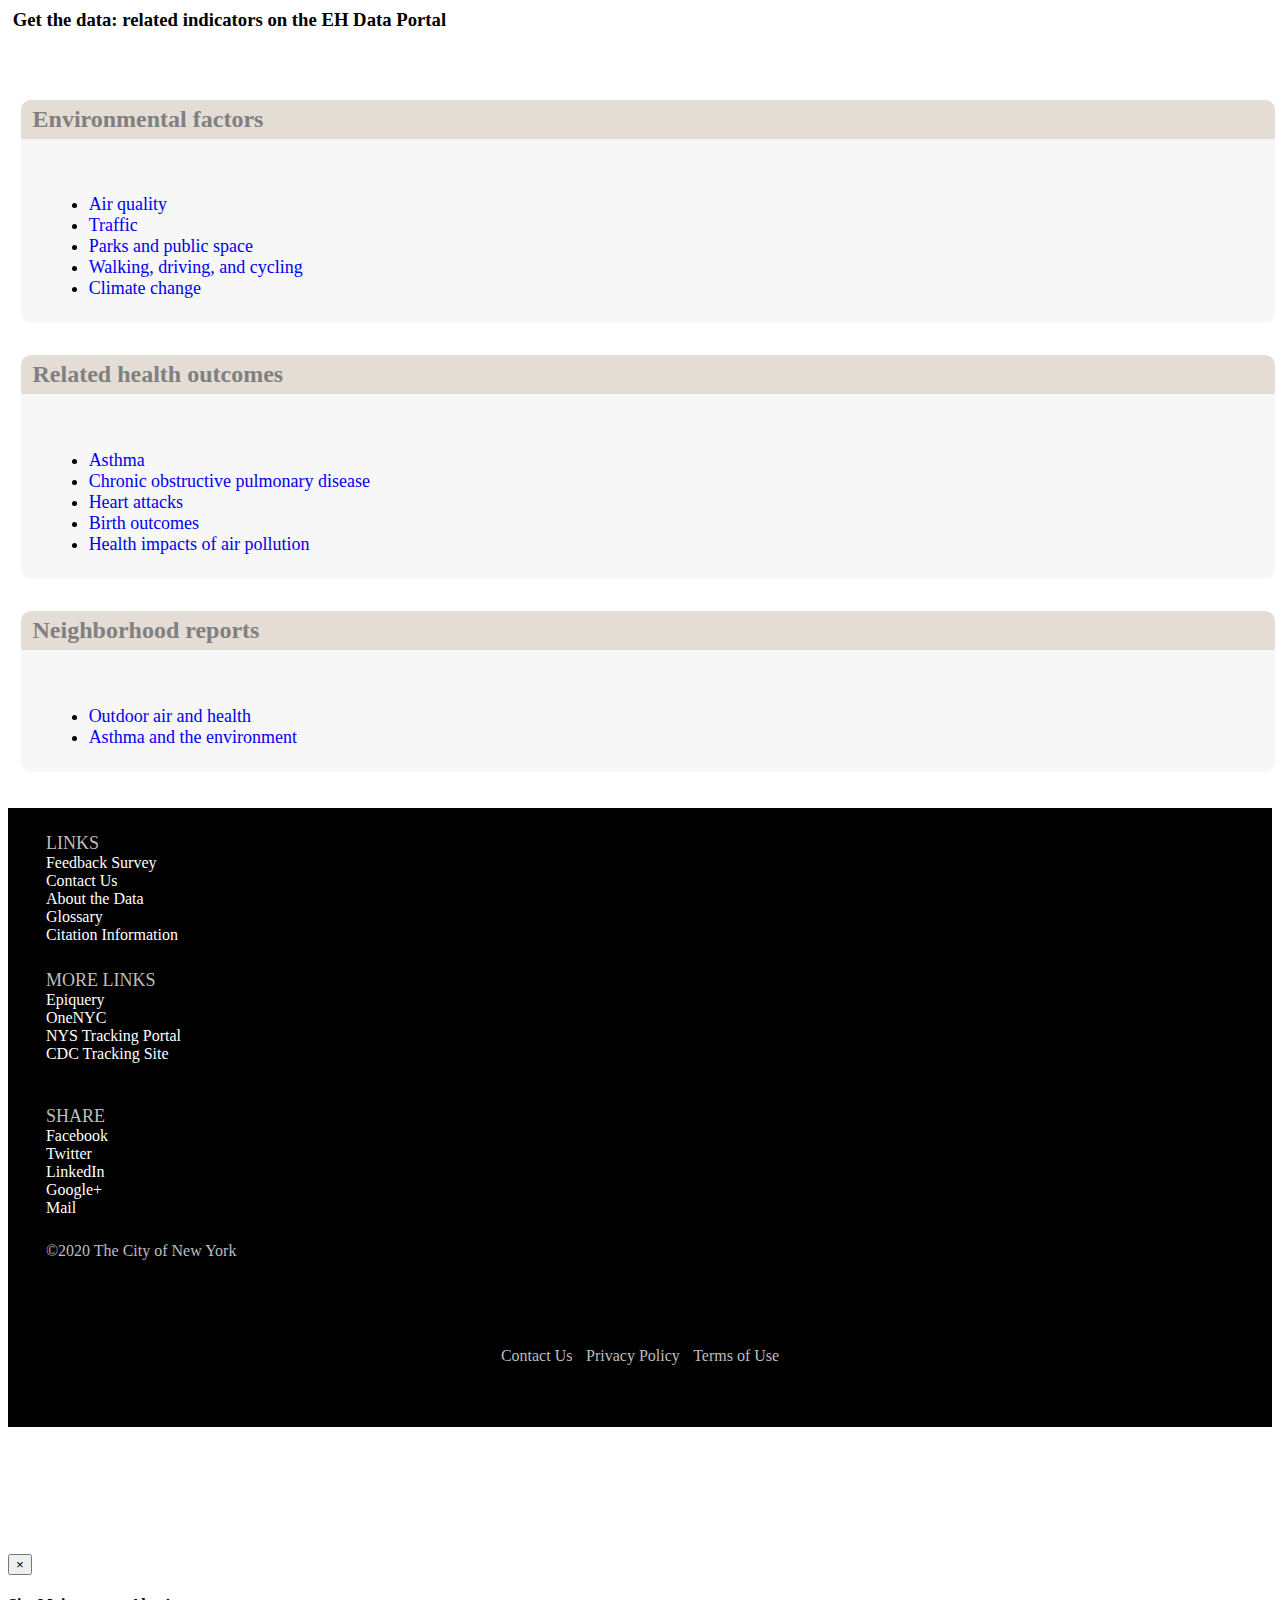
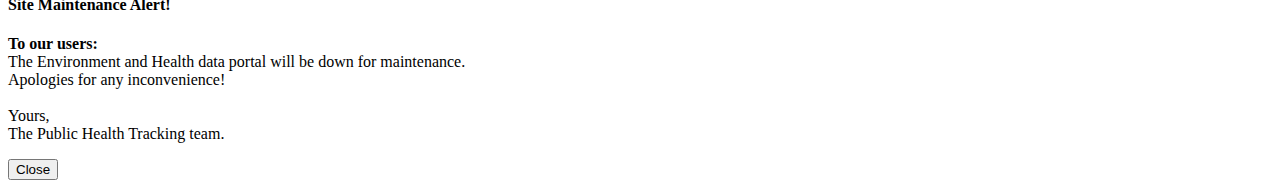
==== commit 41bd7af1: "Built out AQ Hub page" ====
--- a/AQ.html
+++ b/AQ.html
@@ -649,13 +649,13 @@
                        <div class="pull-left visible-lg visible-md hidden-xs hidden-sm" style="padding-left:12.5%;">&nbsp;</div>
                     <div style="white-space: nowrap;">
                       <a href="http://www1.nyc.gov/" aria-label="NYC Logo white">  &nbsp;                      
-                                    <img src="EPHTimages/nyc_white.png" alt="NYC" style="height:15px;"  class="small-nyc-logo" aria-label="NYC Logo white" />
-                           <img src="EPHTimages/upper-header-divider.gif" alt="NYC Logo" aria-label="NYC Logo img-responsive" />                                 
+                                    <img src="http://a816-dohbesp.nyc.gov/IndicatorPublic/EPHTimages/nyc_white.png" alt="NYC" style="height:15px;"  class="small-nyc-logo" aria-label="NYC Logo white" />
+                           <img src="http://a816-dohbesp.nyc.gov/IndicatorPublic/EPHTimages/upper-header-divider.gif" alt="NYC Logo" aria-label="NYC Logo img-responsive" />                                 
 
                       </a> 
                          <a href="https://www1.nyc.gov/site/doh/index.page"  style="color:white;font-size:12px;font-weight:bold;" aria-label="NYC health white">
                              &nbsp;     Health &nbsp;   
-                                  <img src="EPHTimages/upper-header-divider.gif" alt="NYC Logo" aria-label="NYC Logo img-responsive" />     
+                                  <img src="http://a816-dohbesp.nyc.gov/IndicatorPublic/EPHTimages/upper-header-divider.gif" alt="NYC Logo" aria-label="NYC Logo img-responsive" />     
                          </a>         
                            
                           <div class="mdropdown"> 
@@ -685,7 +685,7 @@
                       <div class="pull-right">
                           <span style="white-space: nowrap;">
                               <a href="http://www1.nyc.gov/311/index.page" style="color: white; font-size: 12px; font-weight: bold;" target="_blank" aria-label="311 Link">311</a>
-                              <img src="EPHTimages/upper-header-divider.gif"
+                              <img src="http://a816-dohbesp.nyc.gov/IndicatorPublic/EPHTimages/upper-header-divider.gif"
                                   alt="Search all NYC.gov websites Image" aria-label="Search all NYC.gov websites Image" />
                           </span>
                       </div>
@@ -741,23 +741,29 @@
                 <div class="row">
                     <div class="col-lg-4 col-sm-6 col-xs-12" style="padding-right: 10px;">
                         <ul class="list-group list-group-flush">
-                            <li class="list-group-item">NYCCAS Annual Report, 2009 - 2019</li>
+                            <li class="list-group-item"><strong><i class="fas fa-info-circle"></i>&nbsp;NYCCAS Annual Report, 2009 - 2019</strong></li>
+                            <li class="list-group-item"><img src="/images/nyccasbanner.jpg" class="card-img-top"></li>
+                            <li class="list-group-item">Pollutants, key factors, and air quality trends over time in New York City - all at the <a href="https://nyc-ehs.net/besp-report/web/nyccas">NYCCAS Annual Report</a>.</li>
                         </ul>
                     </div>
                     <div class="col-lg-4 col-sm-6 col-xs-12" style="padding-right: 10px;">                        
                         <ul class="list-group list-group-flush">
-                        <li class="list-group-item">Your neighborhood's air quality</li>
+                        <li class="list-group-item"><strong><i class="fas fa-wind"></i>&nbsp;Your neighborhood's air quality</strong></li>
+                        <li class="list-group-item text-center"><img src="/images/aqe.png" style="height: 191px;"></li>
+                        <li class="list-group-item">Use our <a href="Index.html">Neighborhood Air Quality Explorer</a> to find out your neighborhood's air quality</li>
                     </ul></div>
                     <div class="col-lg-4 col-sm-6 col-xs-12" style="padding-right: 10px;">                        
                         <ul class="list-group list-group-flush">
-                        <li class="list-group-item">Snapshots: key findings from 10 years of NYCCAS</li>
+                        <li class="list-group-item"><strong><i class="fas fa-atlas"></i>&nbsp;Snapshots of key findings from NYCCAS</strong></li>
+                        <li class="list-group-item text-center"><img src="/images/aqsnaps.PNG" style="height: 191px;"></li>
+                        <li class="list-group-item">Brief <a href="">snapshots of key findings</a> on air toxics, noise, cleaner fuels, and environmental justice.</li>
                     </ul></div>
                 </div>
 
                 <br>
                 
                 <div class="row pt-4">
-                    <h3><i class="fas fa-chart-line"></i>&nbsp;Get the data: <span class="text-muted">indicators on the EH Data Portal</span></h3>
+                    <h3><i class="fas fa-chart-line"></i>&nbsp;Get the data: <span class="text-muted">related indicators on the EH Data Portal</span></h3>
                 </div>
                 <br>
 
@@ -772,23 +778,23 @@
                                   <div style="background-color:transparent;padding: 6px; ">
                                       <ul style="font-size:18px;padding-left:5%;">
                                          <li style="list-style-type:disc;">
-                                                <a href="">Air quality</a>
+                                                <a href="http://a816-dohbesp.nyc.gov/IndicatorPublic/Subtopic.aspx?theme_code=1,4&subtopic_id=122">Air quality</a>
                                          </li>
 
                                          <li style="list-style-type:disc;">
-                                                <a href="">Traffic</a>
+                                                <a href="http://a816-dohbesp.nyc.gov/IndicatorPublic/Subtopic.aspx?theme_code=1,4&subtopic_id=114">Traffic</a>
                                          </li>
 
                                          <li style="list-style-type:disc;">
-                                                <a href="">Parks and public space</a>
+                                                <a href="http://a816-dohbesp.nyc.gov/IndicatorPublic/Subtopic.aspx?theme_code=1,4&subtopic_id=78">Parks and public space</a>
                                          </li>
 
                                          <li style="list-style-type:disc">
-                                                <a href="">Walking, driving, and cycling</a>
+                                                <a href="http://a816-dohbesp.nyc.gov/IndicatorPublic/Subtopic.aspx?theme_code=2,3&subtopic_id=119">Walking, driving, and cycling</a>
                                          </li>
 
                                          <li style="list-style-type:disc">
-                                                <a href="">Climate change</a>
+                                                <a href="http://a816-dohbesp.nyc.gov/IndicatorPublic/Subtopic.aspx?theme_code=1,4&subtopic_id=83">Climate change</a>
                                          </li>
 
                                      </ul>
@@ -808,23 +814,23 @@
                                   <div style="background-color:transparent;padding: 6px; ">
                                       <ul style="font-size:18px;padding-left:5%;">
                                          <li style="list-style-type:disc;">
-                                                <a href="">Asthma</a>
+                                                <a href="http://a816-dohbesp.nyc.gov/IndicatorPublic/Subtopic.aspx?theme_code=2,3&subtopic_id=11">Asthma</a>
                                          </li>
 
                                          <li style="list-style-type:disc;">
-                                                <a href="">Chronic obstructive pulmonary disease</a>
+                                                <a href="http://a816-dohbesp.nyc.gov/IndicatorPublic/Subtopic.aspx?theme_code=2,3&subtopic_id=123">Chronic obstructive pulmonary disease</a>
                                          </li>
 
                                          <li style="list-style-type:disc;">
-                                                <a href="">Heart attacks</a>
+                                                <a href="http://a816-dohbesp.nyc.gov/IndicatorPublic/Subtopic.aspx?theme_code=2,3&subtopic_id=13">Heart attacks</a>
                                          </li>
 
                                          <li style="list-style-type:disc">
-                                                <a href="">Low birth weight</a>
+                                                <a href="http://a816-dohbesp.nyc.gov/IndicatorPublic/Subtopic.aspx?theme_code=2,3&subtopic_id=12">Birth outcomes</a>
                                          </li>
 
                                          <li style="list-style-type:disc">
-                                                <a href="">Health impacts of air pollution</a>
+                                                <a href="http://a816-dohbesp.nyc.gov/IndicatorPublic/Subtopic.aspx?theme_code=2,3&subtopic_id=103">Health impacts of air pollution</a>
                                          </li>
 
                                      </ul>
@@ -843,11 +849,11 @@
                                   <div style="background-color:transparent;padding: 6px; ">
                                       <ul style="font-size:18px;padding-left:5%;">
                                          <li style="list-style-type:disc;">
-                                                <a href="">Outdoor air and health</a>
+                                                <a href="http://a816-dohbesp.nyc.gov/IndicatorPublic/QuickView.aspx?report_id=77">Outdoor air and health</a>
                                          </li>
 
                                          <li style="list-style-type:disc;">
-                                                <a href="">Asthma and the environment</a>
+                                                <a href="http://a816-dohbesp.nyc.gov/IndicatorPublic/QuickView.aspx?report_id=78">Asthma and the environment</a>
                                          </li>
 
                                        
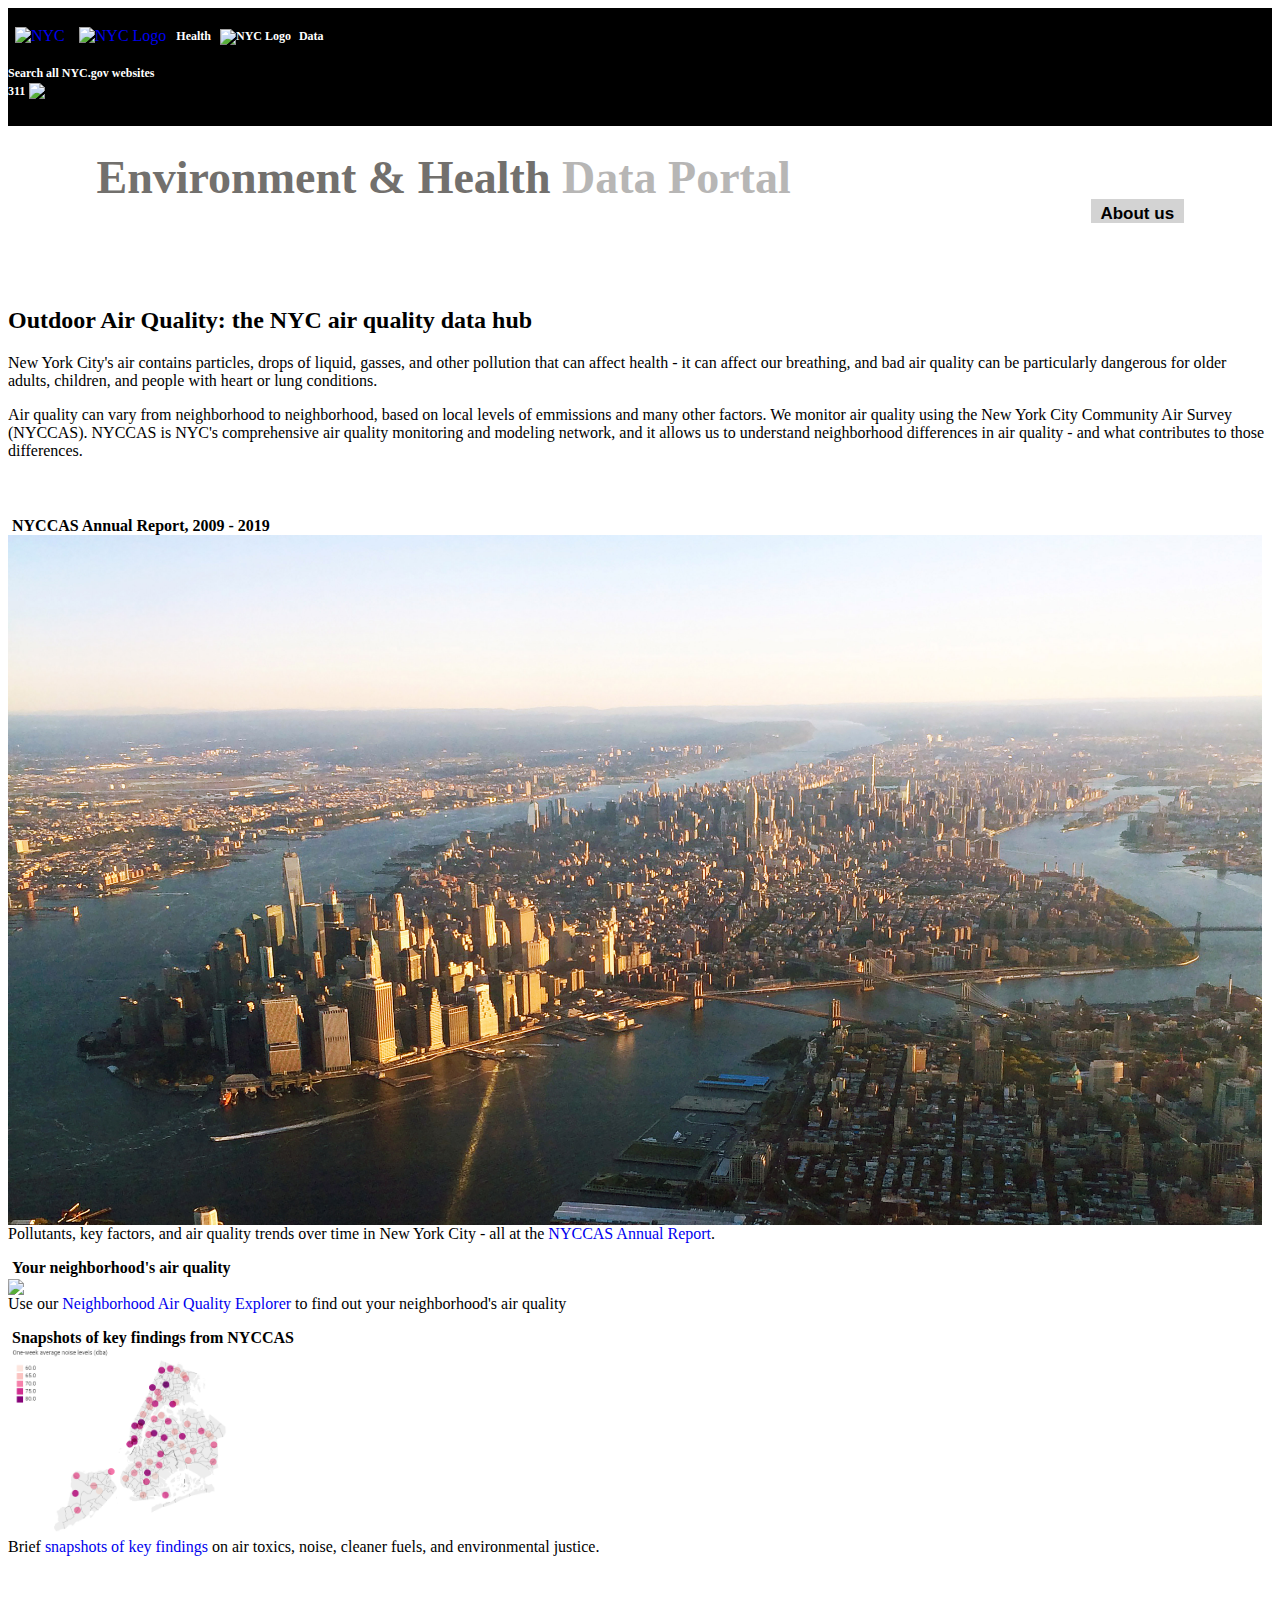
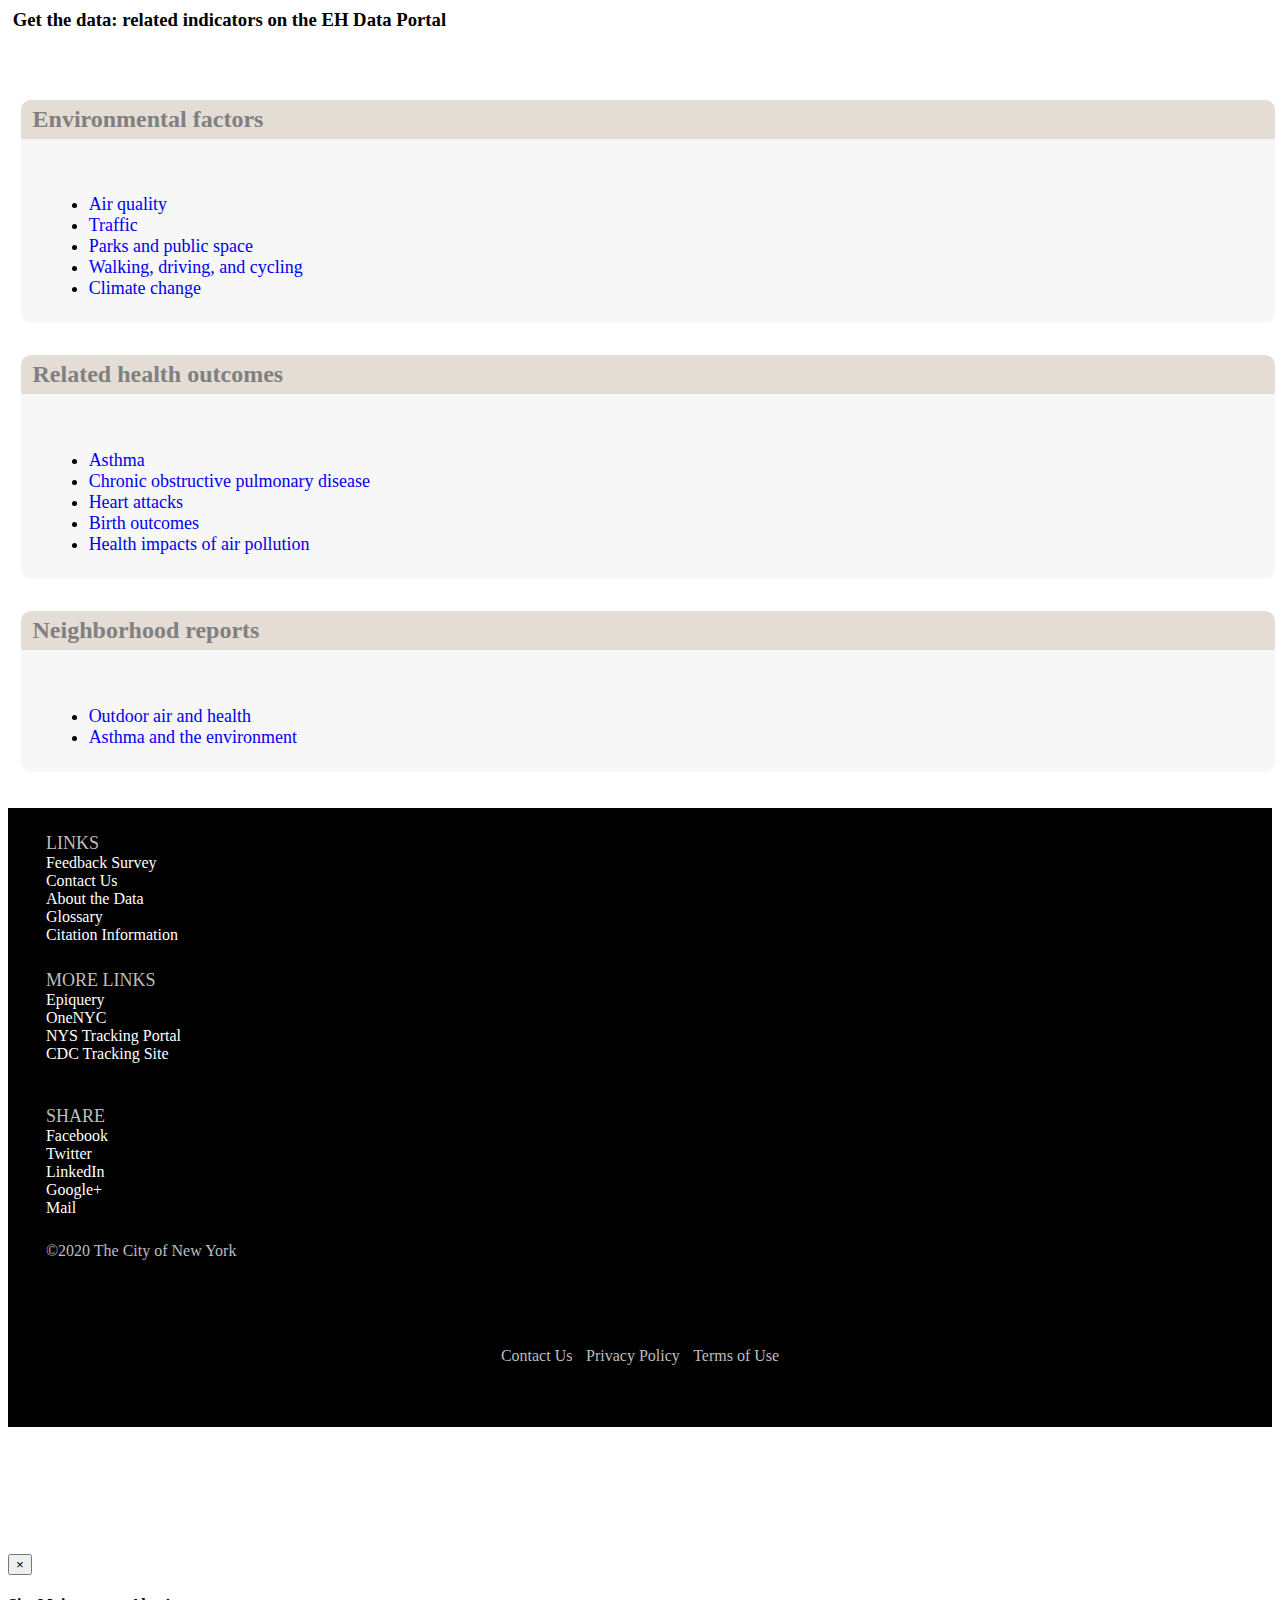
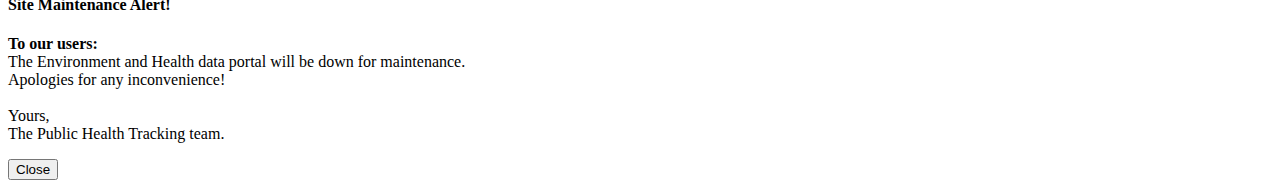
==== commit cab6f614: "Revised temporary link to Snapshots" ====
--- a/AQ.html
+++ b/AQ.html
@@ -756,7 +756,7 @@
                         <ul class="list-group list-group-flush">
                         <li class="list-group-item"><strong><i class="fas fa-atlas"></i>&nbsp;Snapshots of key findings from NYCCAS</strong></li>
                         <li class="list-group-item text-center"><img src="/images/aqsnaps.PNG" style="height: 191px;"></li>
-                        <li class="list-group-item">Brief <a href="">snapshots of key findings</a> on air toxics, noise, cleaner fuels, and environmental justice.</li>
+                        <li class="list-group-item">Brief <a href="https://nycehs.github.io/Data-Story-Development/Closerlook/AQsnapshots/Index.html">snapshots of key findings</a> on air toxics, noise, cleaner fuels, and environmental justice.</li>
                     </ul></div>
                 </div>
 
